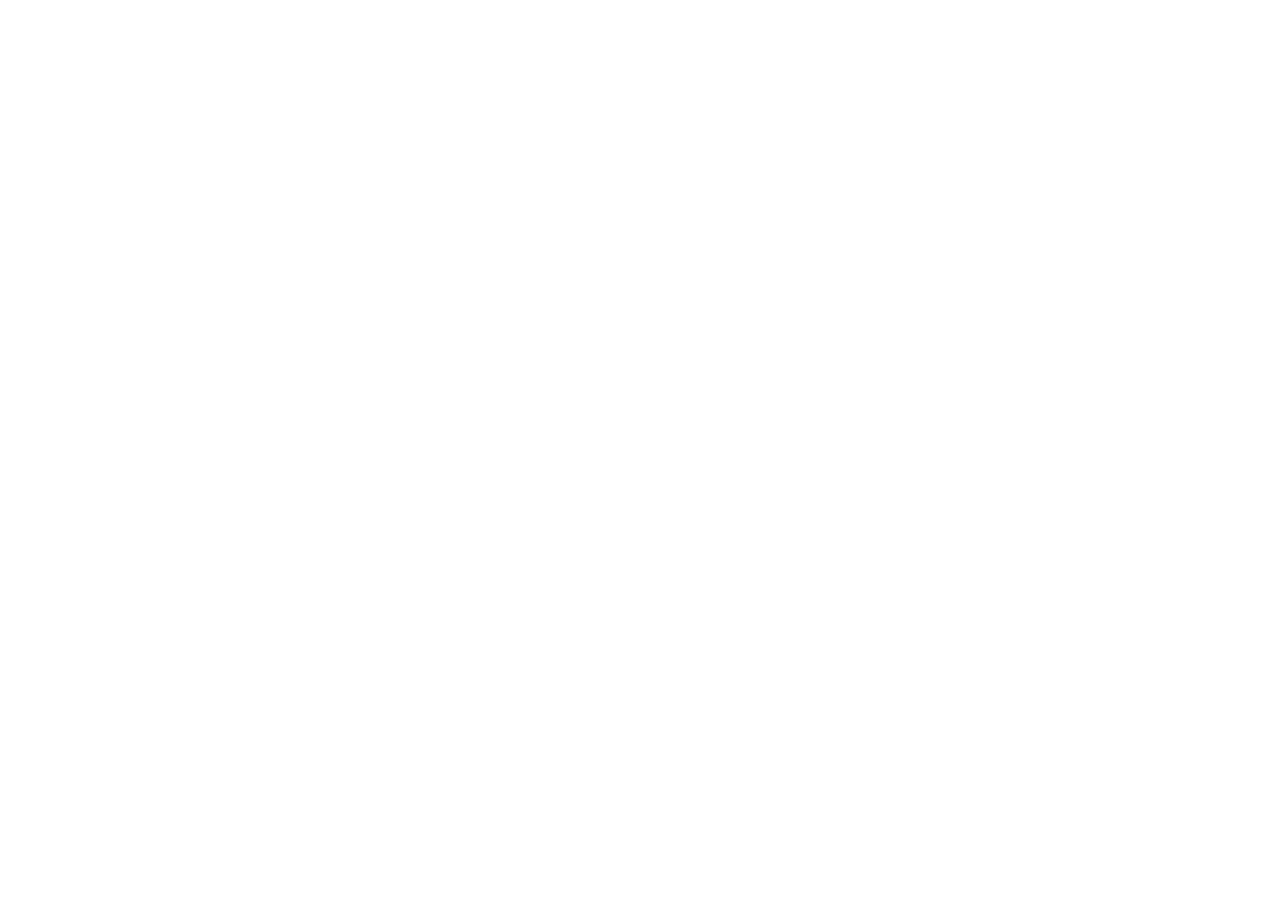
==== index6.html @ 8b4ba4e9 "first commit" ====
<!DOCTYPE html>
<html lang="en">
<head>
  <meta charset="UTF-8">
  <meta http-equiv="X-UA-Compatible" content="IE=edge">
  <meta name="viewport" content="width=device-width, initial-scale=1.0">
  <title>Document six ripo</title>
</head>
<body>
  
</body>
</html>
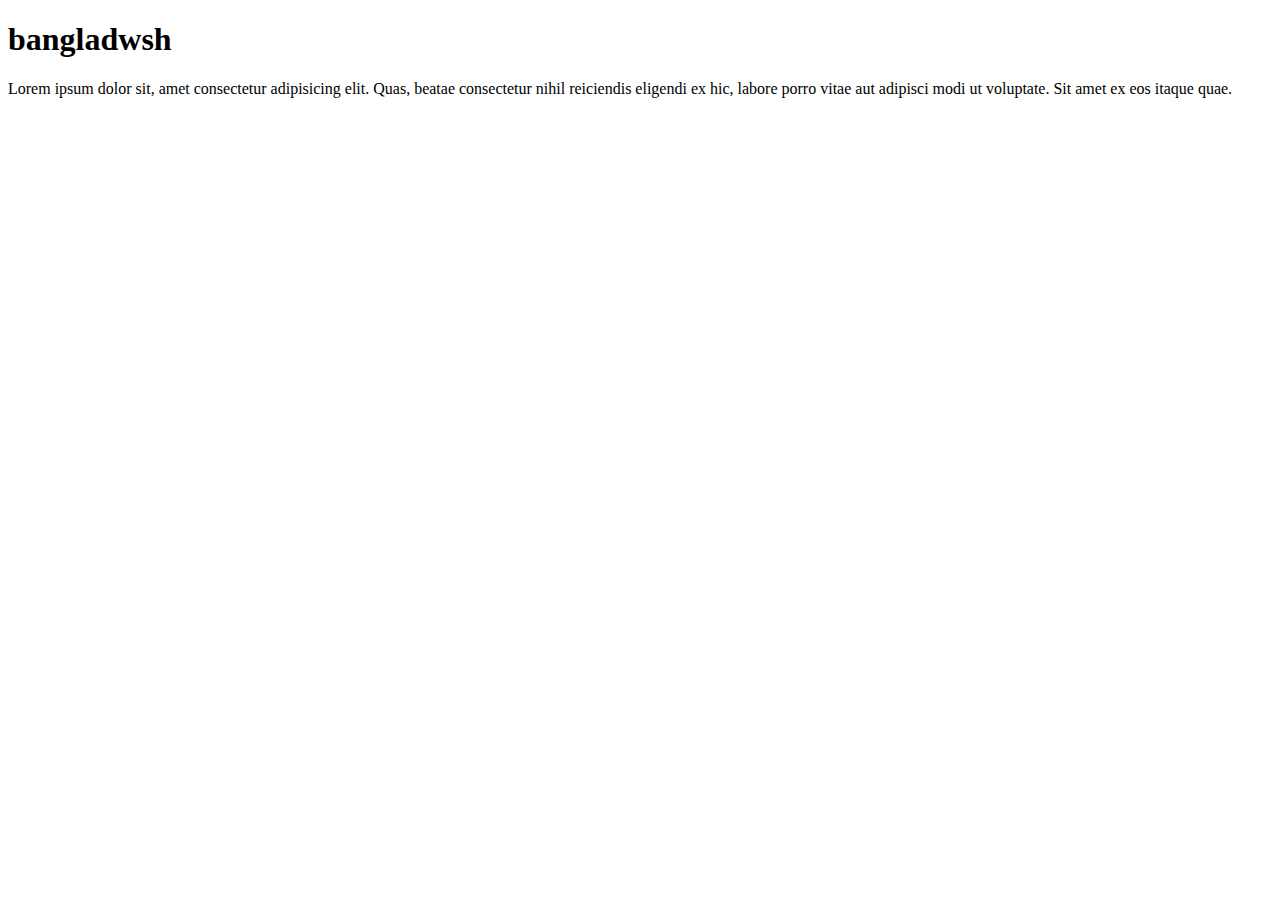
==== commit e88a8ae1: "added header" ====
--- a/index6.html
+++ b/index6.html
@@ -7,6 +7,7 @@
   <title>Document six ripo</title>
 </head>
 <body>
-  
+  <h1>bangladwsh</h1>
+  <p>Lorem ipsum dolor sit, amet consectetur adipisicing elit. Quas, beatae consectetur nihil reiciendis eligendi ex hic, labore porro vitae aut adipisci modi ut voluptate. Sit amet ex eos itaque quae.</p>
 </body>
 </html>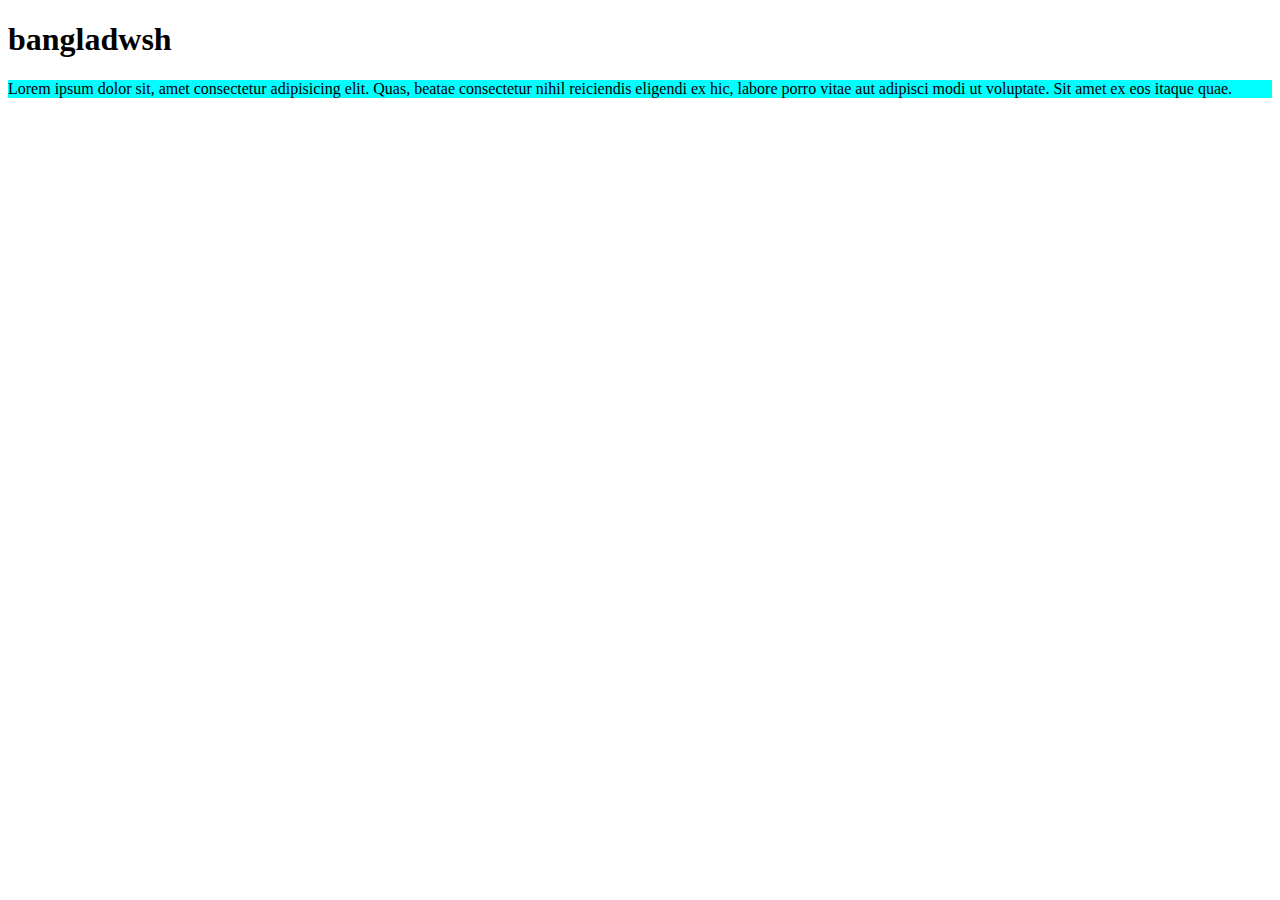
==== commit 16b0aae5: "style added" ====
--- a/index6.html
+++ b/index6.html
@@ -5,6 +5,7 @@
   <meta http-equiv="X-UA-Compatible" content="IE=edge">
   <meta name="viewport" content="width=device-width, initial-scale=1.0">
   <title>Document six ripo</title>
+  <link rel="stylesheet" href="style.css">
 </head>
 <body>
   <h1>bangladwsh</h1>
--- a/style.css
+++ b/style.css
@@ -0,0 +1,3 @@
+p{
+  background-color: aqua;
+}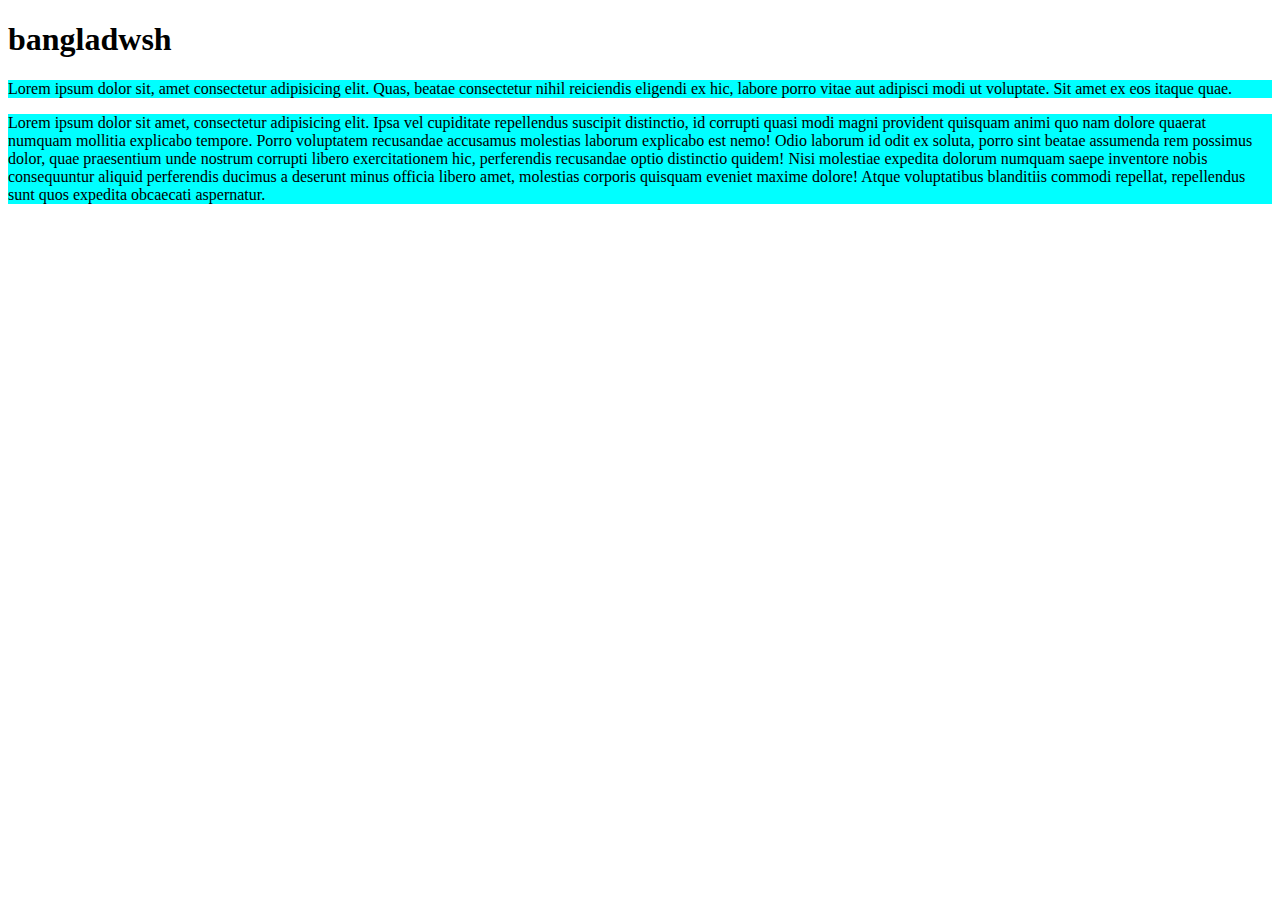
==== commit a88eb918: "pragraph chang" ====
--- a/index6.html
+++ b/index6.html
@@ -10,5 +10,6 @@
 <body>
   <h1>bangladwsh</h1>
   <p>Lorem ipsum dolor sit, amet consectetur adipisicing elit. Quas, beatae consectetur nihil reiciendis eligendi ex hic, labore porro vitae aut adipisci modi ut voluptate. Sit amet ex eos itaque quae.</p>
+  <p>Lorem ipsum dolor sit amet, consectetur adipisicing elit. Ipsa vel cupiditate repellendus suscipit distinctio, id corrupti quasi modi magni provident quisquam animi quo nam dolore quaerat numquam mollitia explicabo tempore. Porro voluptatem recusandae accusamus molestias laborum explicabo est nemo! Odio laborum id odit ex soluta, porro sint beatae assumenda rem possimus dolor, quae praesentium unde nostrum corrupti libero exercitationem hic, perferendis recusandae optio distinctio quidem! Nisi molestiae expedita dolorum numquam saepe inventore nobis consequuntur aliquid perferendis ducimus a deserunt minus officia libero amet, molestias corporis quisquam eveniet maxime dolore! Atque voluptatibus blanditiis commodi repellat, repellendus sunt quos expedita obcaecati aspernatur.</p>
 </body>
 </html>